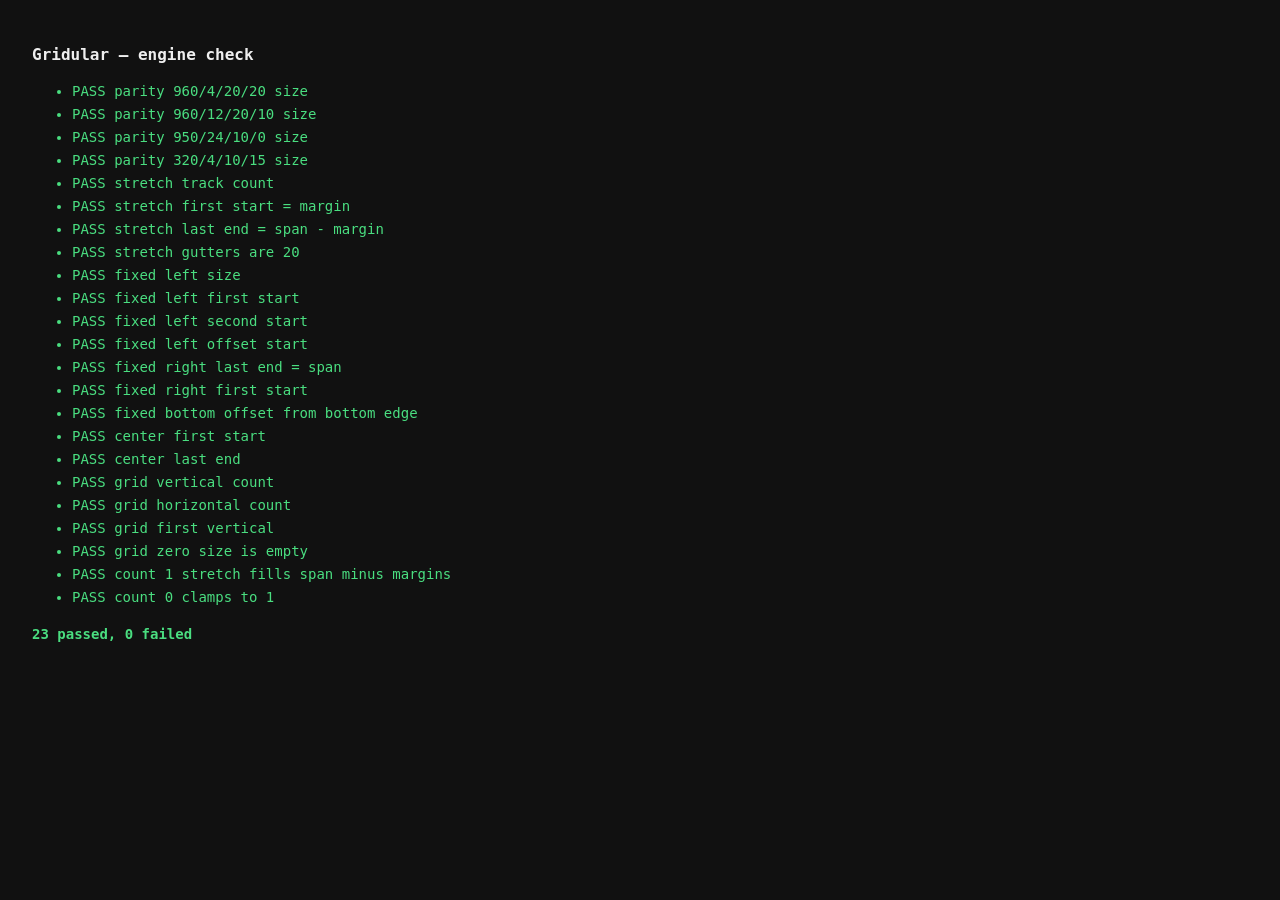
==== tests/engine-check.html @ a05c2992 "feat(engine): pure geometry engine with calculator parity (phase 1)" ====
<!doctype html>
<html lang="en">
  <head>
    <meta charset="utf-8" />
    <meta name="viewport" content="width=device-width, initial-scale=1" />
    <title>Gridular — engine check</title>
    <style>
      body {
        font: 14px/1.5 ui-monospace, SFMono-Regular, Menlo, monospace;
        background: #111;
        color: #eee;
        padding: 24px;
      }
      h1 {
        font-size: 16px;
      }
      .pass {
        color: #4ade80;
      }
      .fail {
        color: #f87171;
      }
      li {
        margin: 2px 0;
      }
      #summary {
        margin-top: 16px;
        font-weight: 700;
      }
    </style>
  </head>
  <body>
    <h1>Gridular — engine check</h1>
    <ul id="results"></ul>
    <div id="summary"></div>

    <script src="../grid.js"></script>
    <script>
      (function () {
        "use strict";
        var G = window.Gridular;
        var results = document.getElementById("results");
        var passed = 0;
        var failed = 0;

        function check(name, actual, expected) {
          var ok =
            typeof expected === "number"
              ? Math.abs(actual - expected) < 1e-9
              : JSON.stringify(actual) === JSON.stringify(expected);
          var li = document.createElement("li");
          li.className = ok ? "pass" : "fail";
          li.textContent =
            (ok ? "PASS " : "FAIL ") +
            name +
            (ok ? "" : " — expected " + JSON.stringify(expected) + ", got " + JSON.stringify(actual));
          results.appendChild(li);
          ok ? passed++ : failed++;
        }

        // --- Calculator parity (RESEARCH.md §1b) ---
        // 960 / 4 / 20 / 20 -> 215
        check(
          "parity 960/4/20/20 size",
          G.solveTracks({ span: 960, count: 4, gutter: 20, margin: 20, mode: "stretch" }).size,
          215
        );
        // 960 / 12 / 20 / 10 -> 60
        check(
          "parity 960/12/20/10 size",
          G.solveTracks({ span: 960, count: 12, gutter: 20, margin: 10, mode: "stretch" }).size,
          60
        );
        // 950 / 24 / 10 / 0 -> 30
        check(
          "parity 950/24/10/0 size",
          G.solveTracks({ span: 950, count: 24, gutter: 10, margin: 0, mode: "stretch" }).size,
          30
        );
        // 320 / 4 / 10 / 15 -> 65
        check(
          "parity 320/4/10/15 size",
          G.solveTracks({ span: 320, count: 4, gutter: 10, margin: 15, mode: "stretch" }).size,
          65
        );

        // --- Stretch structure ---
        var st = G.solveTracks({ span: 960, count: 4, gutter: 20, margin: 20, mode: "stretch" });
        check("stretch track count", st.tracks.length, 4);
        check("stretch first start = margin", st.tracks[0].start, 20);
        check("stretch last end = span - margin", st.tracks[3].end, 940);
        check(
          "stretch gutters are 20",
          G.round2(st.tracks[1].start - st.tracks[0].end),
          20
        );

        // --- Fixed modes ---
        var left = G.solveTracks({ span: 960, count: 4, mode: "left", size: 200, offset: 0 });
        check("fixed left size", left.size, 200);
        check("fixed left first start", left.tracks[0].start, 0);
        check("fixed left second start", left.tracks[1].start, 200);

        var leftOff = G.solveTracks({ span: 960, count: 2, mode: "left", size: 200, offset: 16 });
        check("fixed left offset start", leftOff.tracks[0].start, 16);

        var right = G.solveTracks({ span: 960, count: 2, mode: "right", size: 200, offset: 0 });
        check("fixed right last end = span", right.tracks[1].end, 960);
        check("fixed right first start", right.tracks[0].start, 560);

        var bottom = G.solveTracks({ span: 800, count: 1, mode: "bottom", size: 100, offset: 16 });
        check("fixed bottom offset from bottom edge", bottom.tracks[0].end, 784);

        var center = G.solveTracks({ span: 960, count: 2, mode: "center", size: 200 });
        check("center first start", center.tracks[0].start, 280);
        check("center last end", center.tracks[1].end, 680);

        // --- Uniform grid ---
        var gg = G.gridGuides({ width: 100, height: 50, size: 8 });
        check("grid vertical count", gg.vertical.length, 12);
        check("grid horizontal count", gg.horizontal.length, 6);
        check("grid first vertical", gg.vertical[0], 8);
        check("grid zero size is empty", G.gridGuides({ width: 100, height: 50, size: 0 }).vertical, []);

        // --- Edge cases ---
        check(
          "count 1 stretch fills span minus margins",
          G.solveTracks({ span: 100, count: 1, gutter: 20, margin: 10, mode: "stretch" }).size,
          80
        );
        check(
          "count 0 clamps to 1",
          G.solveTracks({ span: 100, count: 0, mode: "stretch" }).tracks.length,
          1
        );

        document.getElementById("summary").textContent =
          passed + " passed, " + failed + " failed";
        document.getElementById("summary").className = failed ? "fail" : "pass";
      })();
    </script>
  </body>
</html>
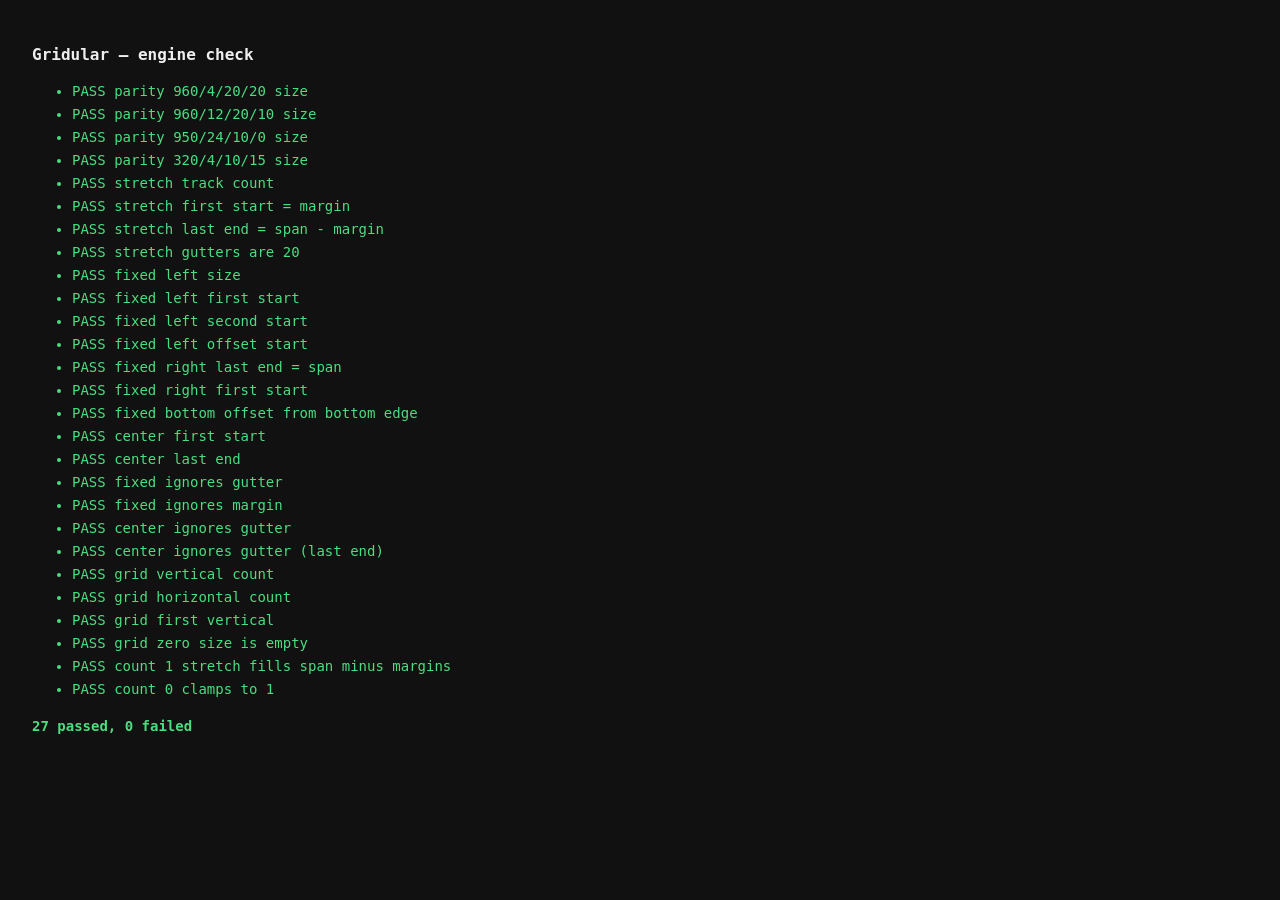
==== commit 1981b580: "feat(ui): live columns guide with inspector and calculator readout (phase 3) - fix(engine): margin a" ====
--- a/tests/engine-check.html
+++ b/tests/engine-check.html
@@ -115,6 +115,29 @@
         check("center first start", center.tracks[0].start, 280);
         check("center last end", center.tracks[1].end, 680);
 
+        // --- Margin/Gutter are Stretch-only (Figma docs) ---
+        // A stale gutter/margin must NOT leak into fixed or center geometry.
+        var fixedNoGutter = G.solveTracks({
+          span: 900,
+          count: 5,
+          mode: "left",
+          size: 200,
+          gutter: 20,
+          margin: 20,
+        });
+        check("fixed ignores gutter", fixedNoGutter.tracks[4].start, 800);
+        check("fixed ignores margin", fixedNoGutter.tracks[0].start, 0);
+
+        var centerNoGutter = G.solveTracks({
+          span: 900,
+          count: 3,
+          mode: "center",
+          size: 200,
+          gutter: 20,
+        });
+        check("center ignores gutter", centerNoGutter.tracks[0].start, 150);
+        check("center ignores gutter (last end)", centerNoGutter.tracks[2].end, 750);
+
         // --- Uniform grid ---
         var gg = G.gridGuides({ width: 100, height: 50, size: 8 });
         check("grid vertical count", gg.vertical.length, 12);
